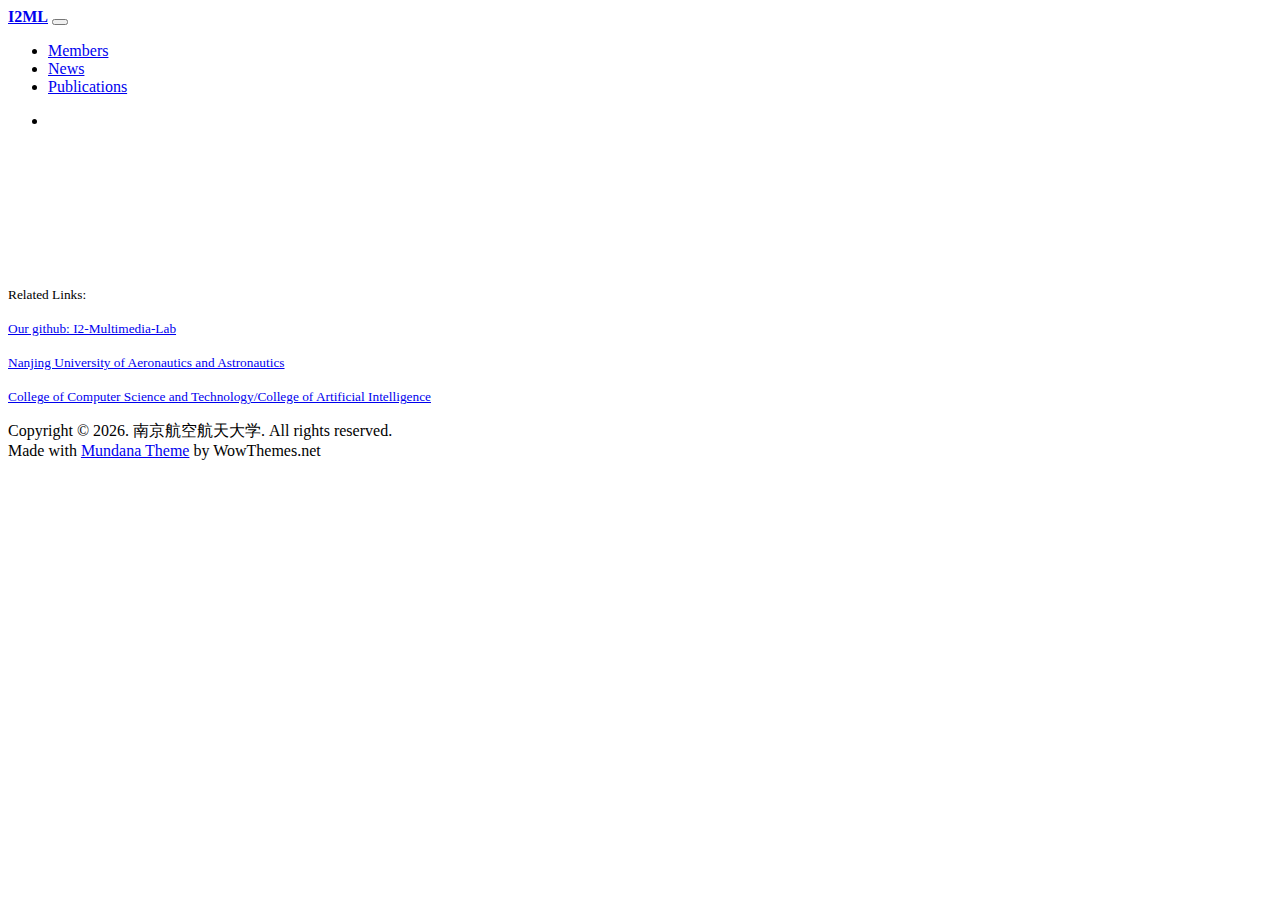
==== article.html @ d53aaebf "Increased Mobile Reading Width" ====
<!DOCTYPE html>
<html lang="en">

<head>
	<meta charset="utf-8" />
	<link rel="apple-touch-icon" sizes="76x76" href="./assets/img/logo.svg">
	<link rel="icon" type="image/png" href="./assets/img/logo.svg">
	<meta http-equiv="X-UA-Compatible" content="IE=edge,chrome=1" />
	<title>I2ML-南京航空航天大学I2ML实验室</title>
	<meta content='width=device-width, initial-scale=1.0, maximum-scale=1.0, user-scalable=0, shrink-to-fit=no'
		name='viewport' />
	<!-- Google Font -->
	<link href="https://fonts.googleapis.com/css?family=Playfair+Display:400,700|Source+Sans+Pro:400,600,700"
		rel="stylesheet">
	<!-- Font Awesome Icons -->
	<link rel="stylesheet" href="https://use.fontawesome.com/releases/v5.3.1/css/all.css"
		integrity="sha384-mzrmE5qonljUremFsqc01SB46JvROS7bZs3IO2EmfFsd15uHvIt+Y8vEf7N7fWAU" crossorigin="anonymous">
	<!-- Main CSS -->
	<link href="./assets/css/main.css" rel="stylesheet" />
	<link href="./assets/css/custom.css" rel="stylesheet" />
	<style>
	</style>
</head>

<body>
	<!--------------------------------------
NAVBAR
--------------------------------------->
	<nav class="topnav navbar navbar-expand-sm navbar-light bg-white fixed-top">
		<div class="container">
			<a class="navbar-brand" href="./index.html"><strong>I2ML</strong></a>
			<button class="navbar-toggler collapsed" type="button" data-toggle="collapse" data-target="#navbarColor02"
				aria-controls="navbarColor02" aria-expanded="false" aria-label="Toggle navigation">
				<span class="navbar-toggler-icon"></span>
			</button>
			<div class="navbar-collapse collapse" id="navbarColor02">
				<ul class="navbar-nav mr-auto d-flex align-items-center">
					<li class="nav-item">
						<a class="nav-link" href="./members.html">Members</a>
					</li>
					<li class="nav-item">
						<a class="nav-link border-bottom border-primary" href="./news.html">News</a>
					</li>
					<li class="nav-item">
						<a class="nav-link" href="./publications.html">Publications</a>
					</li>
				</ul>
				<ul class="navbar-nav ml-auto d-flex align-items-center">
					<li class="nav-item highlight d-none d-md-block">
						<div style="background-image: url(./assets/img/NUAA.png); height: 36px; width:200px; background-position: right; background-size: contain;    background-repeat: no-repeat;"></div>
					</li>
				</ul>
			</div>
		</div>
	</nav>
	<!-- End Navbar -->


	<!--------------------------------------
HEADER
--------------------------------------->
<div class="container">
	<div class="jumbotron jumbotron-fluid mb-6 pl-0 pt-2 pb-0 pr-0 bg-white position-relative">
		<div class="h-100 tofront">
			<div class="row justify-content-between">
				<div class="col-0"></div>
				<div class="col-12 pt-4 pb-4 align-self-center">

					<h1 class="display-4 secondfont mb-3 font-weight-bold text-center" id="hTitle"></h1>
					
				</div>
				<div class="col-0"></div>
			</div>
			<div class="row">
				<div class="col-0 col-lg-2"></div>
				<div class="col-12 col-lg-8">
					<article class="article">
						<!--this is where the content will be-->
					</article>
				</div>
				<div class="col-0 col-lg-2"></div>
			</div>
		</div>
	</div>
</div>

	<!--------------------------------------
MAIN
--------------------------------------->
	



	<!--------------------------------------
FOOTER
--------------------------------------->
	<div class="container pt-4 pb-4">
		<div class="row">
			<div class="col-sm-12 col-md-4 col-xl-3 text-sm-center">
				<div class="card border-0 box-shadow">              
					<div style="background-image: url(./assets/img/wechat.png); height: 100px; background-position: center; background-size: contain;    background-repeat: no-repeat;"></div>               
				</div>
			</div>
			<div class="col-sm-12 col-md-8 col-xl-9 text-md-left text-center">
				<p class="mb-0"><small class="text-muted">Related Links:</small></p>
				<p class="mb-0">
					<a class="mr-2" href="https://github.com/I2-Multimedia-Lab" target="_blank"><small class="text-muted">Our github: I2-Multimedia-Lab</small></a>
				</p>
				<p class="mb-0">
					<a class="mr-2" href="http://nuaa.edu.cn" target="_blank"><small class="text-muted">Nanjing University of Aeronautics and Astronautics</small></a>
				</p>
				<p class="mb-0">
					<a class="mr-2" href="http://cs.nuaa.edu.cn" target="_blank"><small class="text-muted">College of Computer Science and Technology/College of Artificial Intelligence</small></a>
				</p>
			</div>
		</div>
	</div>

	<div class="container">
		<footer class="bg-white border-top pt-3 pb-3 text-muted small">
			<div class="row align-items-center justify-content-between">
				<div class="col-12 col-lg-6 text-center text-lg-left">
					Copyright &copy;
					<script>document.write(new Date().getFullYear())</script>.
					南京航空航天大学. All rights reserved.
				</div>
				<div class="col-12 col-lg-6 text-center text-lg-right">
					Made with <a target="_blank" class="text-primary font-weight-bold"
						href="https://www.wowthemes.net/mundana-free-html-bootstrap-template/">Mundana Theme</a> by
					WowThemes.net
				</div>
			</div>
		</footer>
	</div>
	<!-- End Footer -->

	<!--------------------------------------
JAVASCRIPTS
--------------------------------------->
	<script src="./assets/js/vendor/jquery.min.js" type="text/javascript"></script>
	<script src="./assets/js/vendor/popper.min.js" type="text/javascript"></script>
	<script src="./assets/js/vendor/bootstrap.min.js" type="text/javascript"></script>
	<script src="./assets/js/function.js" type="text/javascript"></script>

	<!--------------------------------------
Js写入 -- News
--------------------------------------->
	<script src="./contents/news.js" type="text/javascript"></script>
	<script>
		// function generateNews(title, date, newbrand, artcleid) {
		// 	return 	'<div class="mb-2 d-flex">\
		// 				<div class="">'+ (newbrand == true ? '<span class="badge badge-pill badge-danger">New</span>' : '') + '\
		// 					<a class="text-dark" href="./article.html?artcleid='+artcleid+'">'+title+'</a>\
		// 					<small class="text-muted">'+date+'</small>\
		// 				</div>\
		// 			</div>'
		// }

		// content = ''
		// m = news[i]
		// content += generateNews(m['title'], m['date'], m['newbrand'], artcleid=i)
		// $('#newsTab').html(content)
		artcleid = location.search.split('artcleid=')[1]
		m = news[artcleid]
		$('#hTitle').html(m['title'])
		$('article.article').html(m['content'])
		//m['title'], m['date'], m['newbrand'], m['content']
	</script>

</body>

</html>
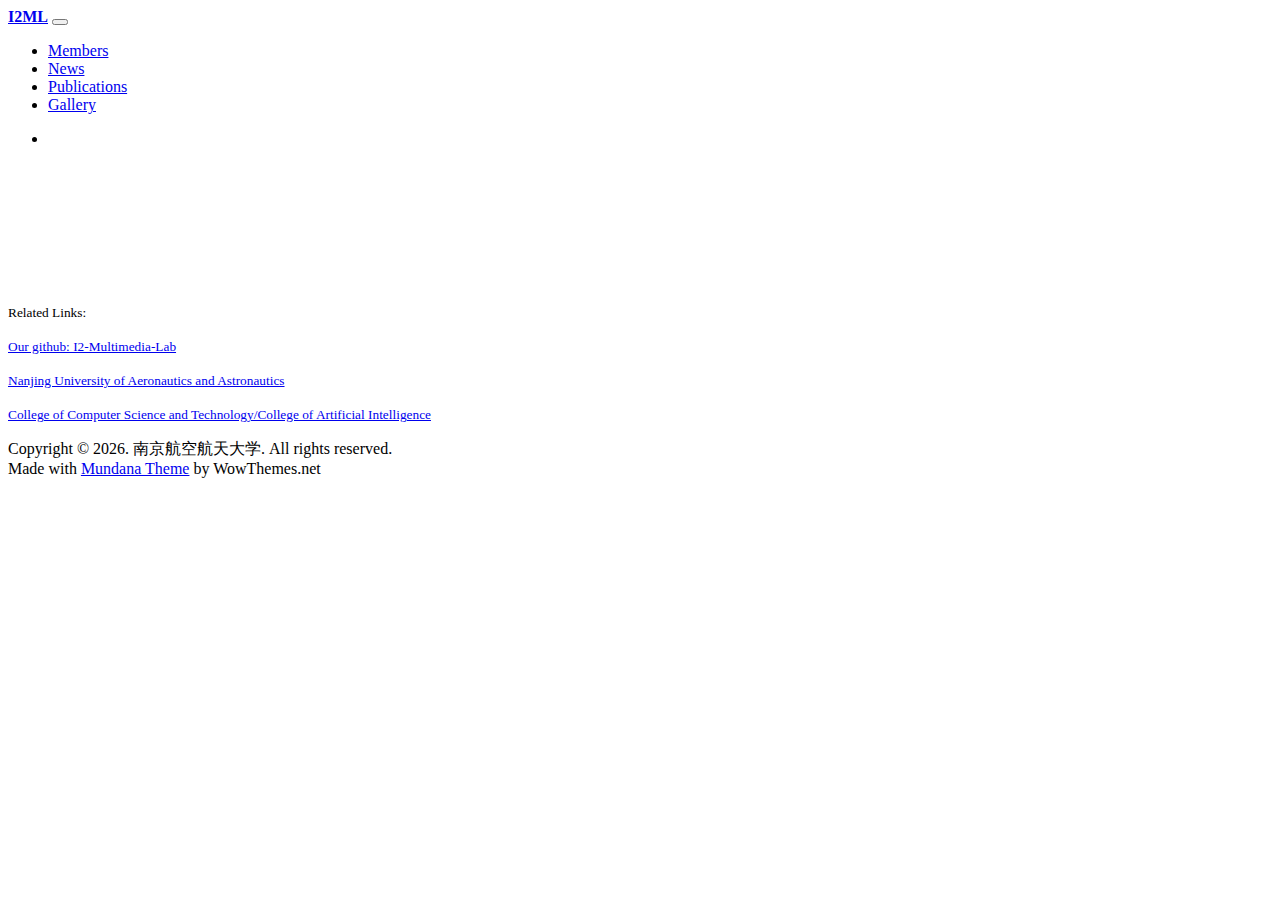
==== commit ed539804: "Add files via upload" ====
--- a/article.html
+++ b/article.html
@@ -43,6 +43,9 @@
 					</li>
 					<li class="nav-item">
 						<a class="nav-link" href="./publications.html">Publications</a>
+					</li>
+					<li class="nav-item">
+						<a class="nav-link" href="./gallery.html">Gallery</a>
 					</li>
 				</ul>
 				<ul class="navbar-nav ml-auto d-flex align-items-center">
